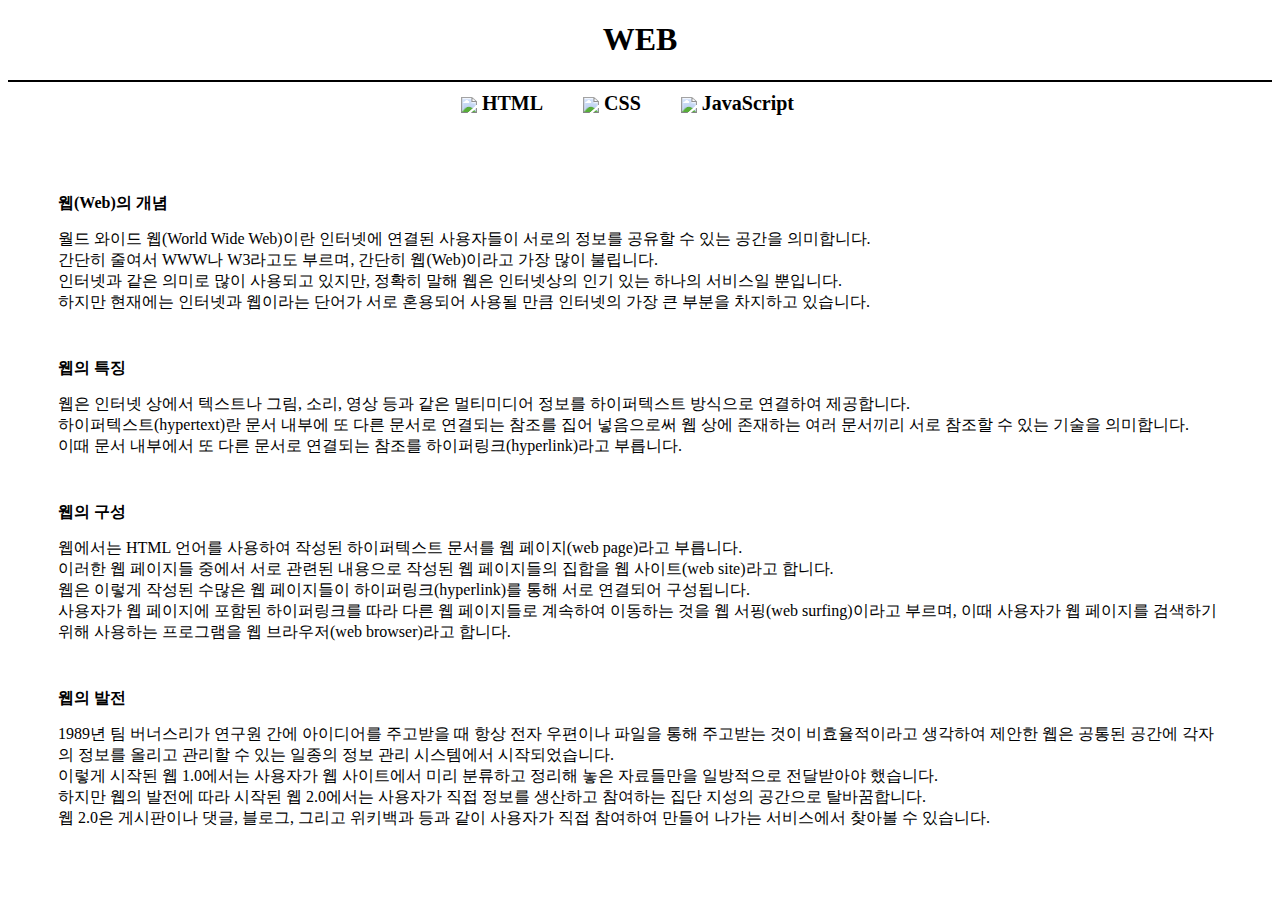
==== index.html @ 8f0cbe6f "새로만듦" ====
<!doctype html>
<html>
<head>
  <title>코딩 연습</title>
  <meta charset="utf-8">
  <style>
      a{
        color: black;
        text-decoration-line: none;
      }
      #mainTitle{
        text-align: center;
        border-bottom: 2px solid;
      }
      .img{
        width: 20px;
        vertical-align: middle;
        padding: 5px;

      }
      #mainList{
        font-size: 20px;
        font-weight: bold;
        padding: 10px;
        text-align: center;
      }
      .subVertical{
        padding-right: 30px;
        display: inline-block;

      }
      #contents{
        padding: 50px;
      }
      .contentsTitle{
        padding: 15px 0px 15px 0px;
      }
      .contentsBody{
        padding-bottom: 30px;
      }

  </style>
</head>

<body>
  <div id="mainTitle">
    <h1><a href="index.html">WEB</a></h1>
  </div>

  <div id="mainList">
      <div class="subVertical"><a href="1.html"><img class="img"src="/Users/jisung.han/Desktop/web/img/html.png">HTML</a></div>
      <div class="subVertical"><a href="2.html"><img class="img"src="/Users/jisung.han/Desktop/web/img/css.png">CSS</a></div>
      <div class="subVertical"><a href="3.html"><img class="img"src="/Users/jisung.han/Desktop/web/img/JavaScript.png">JavaScript</a></div>
  </div>

  <div id="contents">
    <div class="contentsTitle">
      <b>웹(Web)의 개념</b><br>
    </div>
    <div class="contentsBody">
      월드 와이드 웹(World Wide Web)이란 인터넷에 연결된 사용자들이 서로의 정보를 공유할 수 있는 공간을 의미합니다. <br>
      간단히 줄여서 WWW나 W3라고도 부르며, 간단히 웹(Web)이라고 가장 많이 불립니다. <br>
      인터넷과 같은 의미로 많이 사용되고 있지만, 정확히 말해 웹은 인터넷상의 인기 있는 하나의 서비스일 뿐입니다. <br>
      하지만 현재에는 인터넷과 웹이라는 단어가 서로 혼용되어 사용될 만큼 인터넷의 가장 큰 부분을 차지하고 있습니다.
    </div>
    <div class="contentsTitle">
      <b>웹의 특징</b><br>
    </div>
    <div class="contentsBody">
      웹은 인터넷 상에서 텍스트나 그림, 소리, 영상 등과 같은 멀티미디어 정보를 하이퍼텍스트 방식으로 연결하여 제공합니다. <br>
      하이퍼텍스트(hypertext)란 문서 내부에 또 다른 문서로 연결되는 참조를 집어 넣음으로써 웹 상에 존재하는 여러 문서끼리 서로 참조할 수 있는 기술을 의미합니다. <br>
      이때 문서 내부에서 또 다른 문서로 연결되는 참조를 하이퍼링크(hyperlink)라고 부릅니다.
    </div>

    <div class="contentsTitle">
      <b>웹의 구성</b><br>
    </div>
    <div class="contentsBody">
      웹에서는 HTML 언어를 사용하여 작성된 하이퍼텍스트 문서를 웹 페이지(web page)라고 부릅니다.<br>
      이러한 웹 페이지들 중에서 서로 관련된 내용으로 작성된 웹 페이지들의 집합을 웹 사이트(web site)라고 합니다.<br>
      웹은 이렇게 작성된 수많은 웹 페이지들이 하이퍼링크(hyperlink)를 통해 서로 연결되어 구성됩니다.<br>
      사용자가 웹 페이지에 포함된 하이퍼링크를 따라 다른 웹 페이지들로 계속하여 이동하는 것을 웹 서핑(web surfing)이라고 부르며, 이때 사용자가 웹 페이지를  검색하기 위해 사용하는 프로그램을 웹 브라우저(web browser)라고 합니다.


    </div>

    <div class="contentsTitle">
      <b>웹의 발전</b><br>
    </div>
    <div class="contentsBody">
      1989년 팀 버너스리가 연구원 간에 아이디어를 주고받을 때 항상 전자 우편이나 파일을 통해 주고받는 것이 비효율적이라고 생각하여 제안한 웹은 공통된 공간에 각자의 정보를 올리고 관리할 수 있는 일종의 정보 관리 시스템에서 시작되었습니다.<br>
      이렇게 시작된 웹 1.0에서는 사용자가 웹 사이트에서 미리 분류하고 정리해 놓은 자료들만을 일방적으로 전달받아야 했습니다.<br>
      하지만 웹의 발전에 따라 시작된 웹 2.0에서는 사용자가 직접 정보를 생산하고 참여하는 집단 지성의 공간으로 탈바꿈합니다.<br>
      웹 2.0은 게시판이나 댓글, 블로그, 그리고 위키백과 등과 같이 사용자가 직접 참여하여 만들어 나가는 서비스에서 찾아볼 수 있습니다.


    </div>








  </div>
</body>
</html>
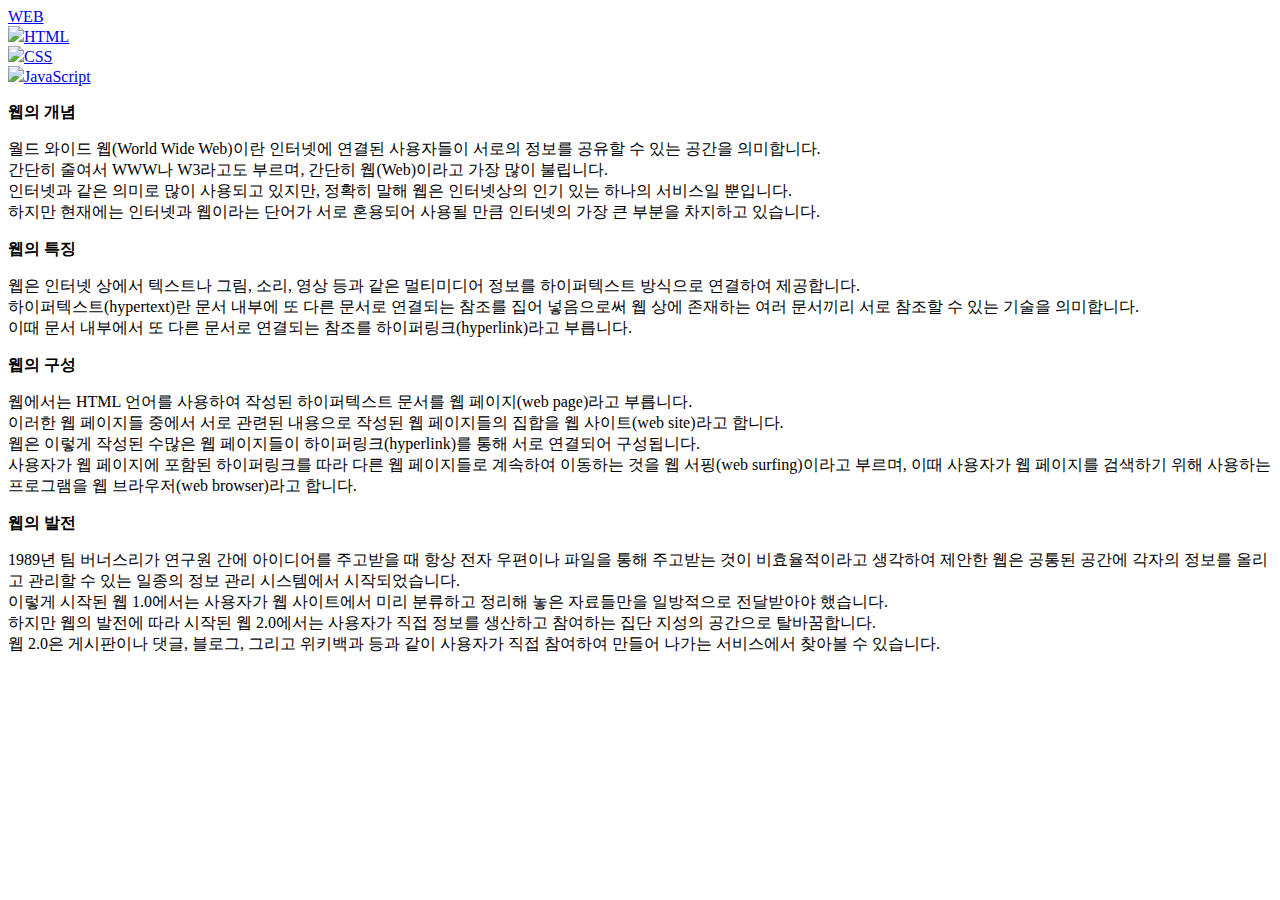
==== commit e003fe02: "css 파일 분리" ====
--- a/index.html
+++ b/index.html
@@ -3,59 +3,33 @@
 <head>
   <title>코딩 연습</title>
   <meta charset="utf-8">
-  <style>
-      a{
-        color: black;
-        text-decoration-line: none;
-      }
-      #mainTitle{
-        text-align: center;
-        border-bottom: 2px solid;
-      }
-      .img{
-        width: 20px;
-        vertical-align: middle;
-        padding: 5px;
+  <meta property="og:type" content="website">
+  <meta property="og:title" content="지성이의 코딩 연습">
+  <meta property="og:image" content="/Users/jisung.han/Desktop/web/download.png">
+  <meta property="og:description" content="지성이의 코딩 연습 파일을 살펴보세요!">
+  <meta property="og:site_name" content="코린이 페이지">
+  <meta property="og:locale" content="en_KR">
+  <meta property="og:image:width" content="1200">
+  <meta property="og:image:height" content="630">
+  <link rel="stylesheet" href="/Users/jisung.han/Desktop/web/style.css" type="text/css">
 
-      }
-      #mainList{
-        font-size: 20px;
-        font-weight: bold;
-        padding: 10px;
-        text-align: center;
-      }
-      .subVertical{
-        padding-right: 30px;
-        display: inline-block;
-
-      }
-      #contents{
-        padding: 50px;
-      }
-      .contentsTitle{
-        padding: 15px 0px 15px 0px;
-      }
-      .contentsBody{
-        padding-bottom: 30px;
-      }
-
-  </style>
 </head>
 
 <body>
   <div id="mainTitle">
-    <h1><a href="index.html">WEB</a></h1>
+    <a href="index.html">WEB</a>
   </div>
 
   <div id="mainList">
-      <div class="subVertical"><a href="1.html"><img class="img"src="/Users/jisung.han/Desktop/web/img/html.png">HTML</a></div>
-      <div class="subVertical"><a href="2.html"><img class="img"src="/Users/jisung.han/Desktop/web/img/css.png">CSS</a></div>
-      <div class="subVertical"><a href="3.html"><img class="img"src="/Users/jisung.han/Desktop/web/img/JavaScript.png">JavaScript</a></div>
+      <div class="subVertical"><a href="1.html"><img class="img"src="/Users/jisung.han/Desktop/web/html.png">HTML</a></div>
+      <div class="subVertical"><a href="2.html"><img class="img"src="/Users/jisung.han/Desktop/web/css.png">CSS</a></div>
+      <div class="subVertical"><a href="3.html"><img class="img"src="/Users/jisung.han/Desktop/web/JavaScript.png">JavaScript</a></div>
   </div>
 
   <div id="contents">
+
     <div class="contentsTitle">
-      <b>웹(Web)의 개념</b><br>
+      <p><b>웹의 개념</b><br></p>
     </div>
     <div class="contentsBody">
       월드 와이드 웹(World Wide Web)이란 인터넷에 연결된 사용자들이 서로의 정보를 공유할 수 있는 공간을 의미합니다. <br>
@@ -64,7 +38,7 @@
       하지만 현재에는 인터넷과 웹이라는 단어가 서로 혼용되어 사용될 만큼 인터넷의 가장 큰 부분을 차지하고 있습니다.
     </div>
     <div class="contentsTitle">
-      <b>웹의 특징</b><br>
+      <p><b>웹의 특징</b><br></p>
     </div>
     <div class="contentsBody">
       웹은 인터넷 상에서 텍스트나 그림, 소리, 영상 등과 같은 멀티미디어 정보를 하이퍼텍스트 방식으로 연결하여 제공합니다. <br>
@@ -73,7 +47,7 @@
     </div>
 
     <div class="contentsTitle">
-      <b>웹의 구성</b><br>
+      <p><b>웹의 구성</b><br></p>
     </div>
     <div class="contentsBody">
       웹에서는 HTML 언어를 사용하여 작성된 하이퍼텍스트 문서를 웹 페이지(web page)라고 부릅니다.<br>
@@ -85,7 +59,7 @@
     </div>
 
     <div class="contentsTitle">
-      <b>웹의 발전</b><br>
+      <p><b>웹의 발전</b><br></p>
     </div>
     <div class="contentsBody">
       1989년 팀 버너스리가 연구원 간에 아이디어를 주고받을 때 항상 전자 우편이나 파일을 통해 주고받는 것이 비효율적이라고 생각하여 제안한 웹은 공통된 공간에 각자의 정보를 올리고 관리할 수 있는 일종의 정보 관리 시스템에서 시작되었습니다.<br>
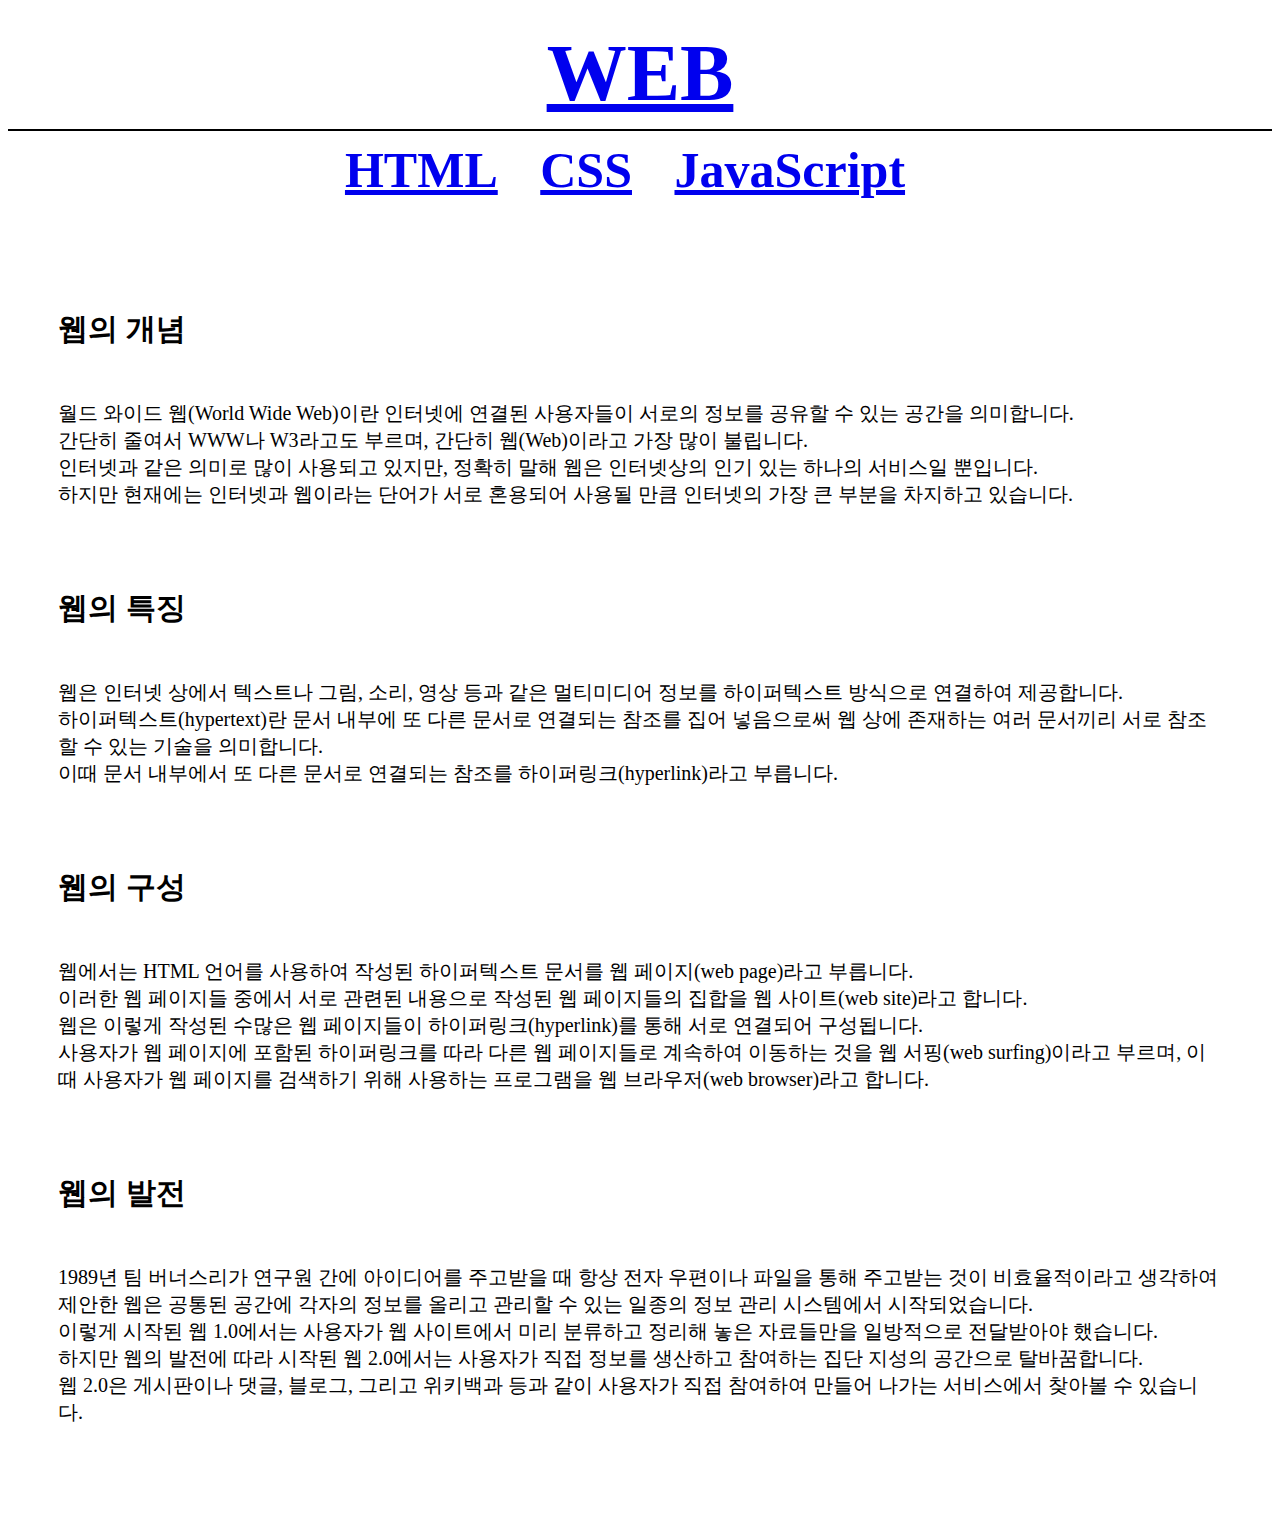
==== commit 6082e256: "css 파일 경로 수정" ====
--- a/index.html
+++ b/index.html
@@ -11,7 +11,7 @@
   <meta property="og:locale" content="en_KR">
   <meta property="og:image:width" content="1200">
   <meta property="og:image:height" content="630">
-  <link rel="stylesheet" href="/Users/jisung.han/Desktop/web/style.css" type="text/css">
+  <link rel="stylesheet" href="https://mattjisung.github.io/my-first-web-site/style.css" type="text/css">
 
 </head>
 
@@ -21,9 +21,9 @@
   </div>
 
   <div id="mainList">
-      <div class="subVertical"><a href="1.html"><img class="img"src="/Users/jisung.han/Desktop/web/html.png">HTML</a></div>
-      <div class="subVertical"><a href="2.html"><img class="img"src="/Users/jisung.han/Desktop/web/css.png">CSS</a></div>
-      <div class="subVertical"><a href="3.html"><img class="img"src="/Users/jisung.han/Desktop/web/JavaScript.png">JavaScript</a></div>
+      <div class="subVertical"><a href="1.html"><img class="https://mattjisung.github.io/my-first-web-site/html.png">HTML</a></div>
+      <div class="subVertical"><a href="2.html"><img class="https://mattjisung.github.io/my-first-web-site/css.png">CSS</a></div>
+      <div class="subVertical"><a href="3.html"><img class="https://mattjisung.github.io/my-first-web-site/JavaScript.png">JavaScript</a></div>
   </div>
 
   <div id="contents">
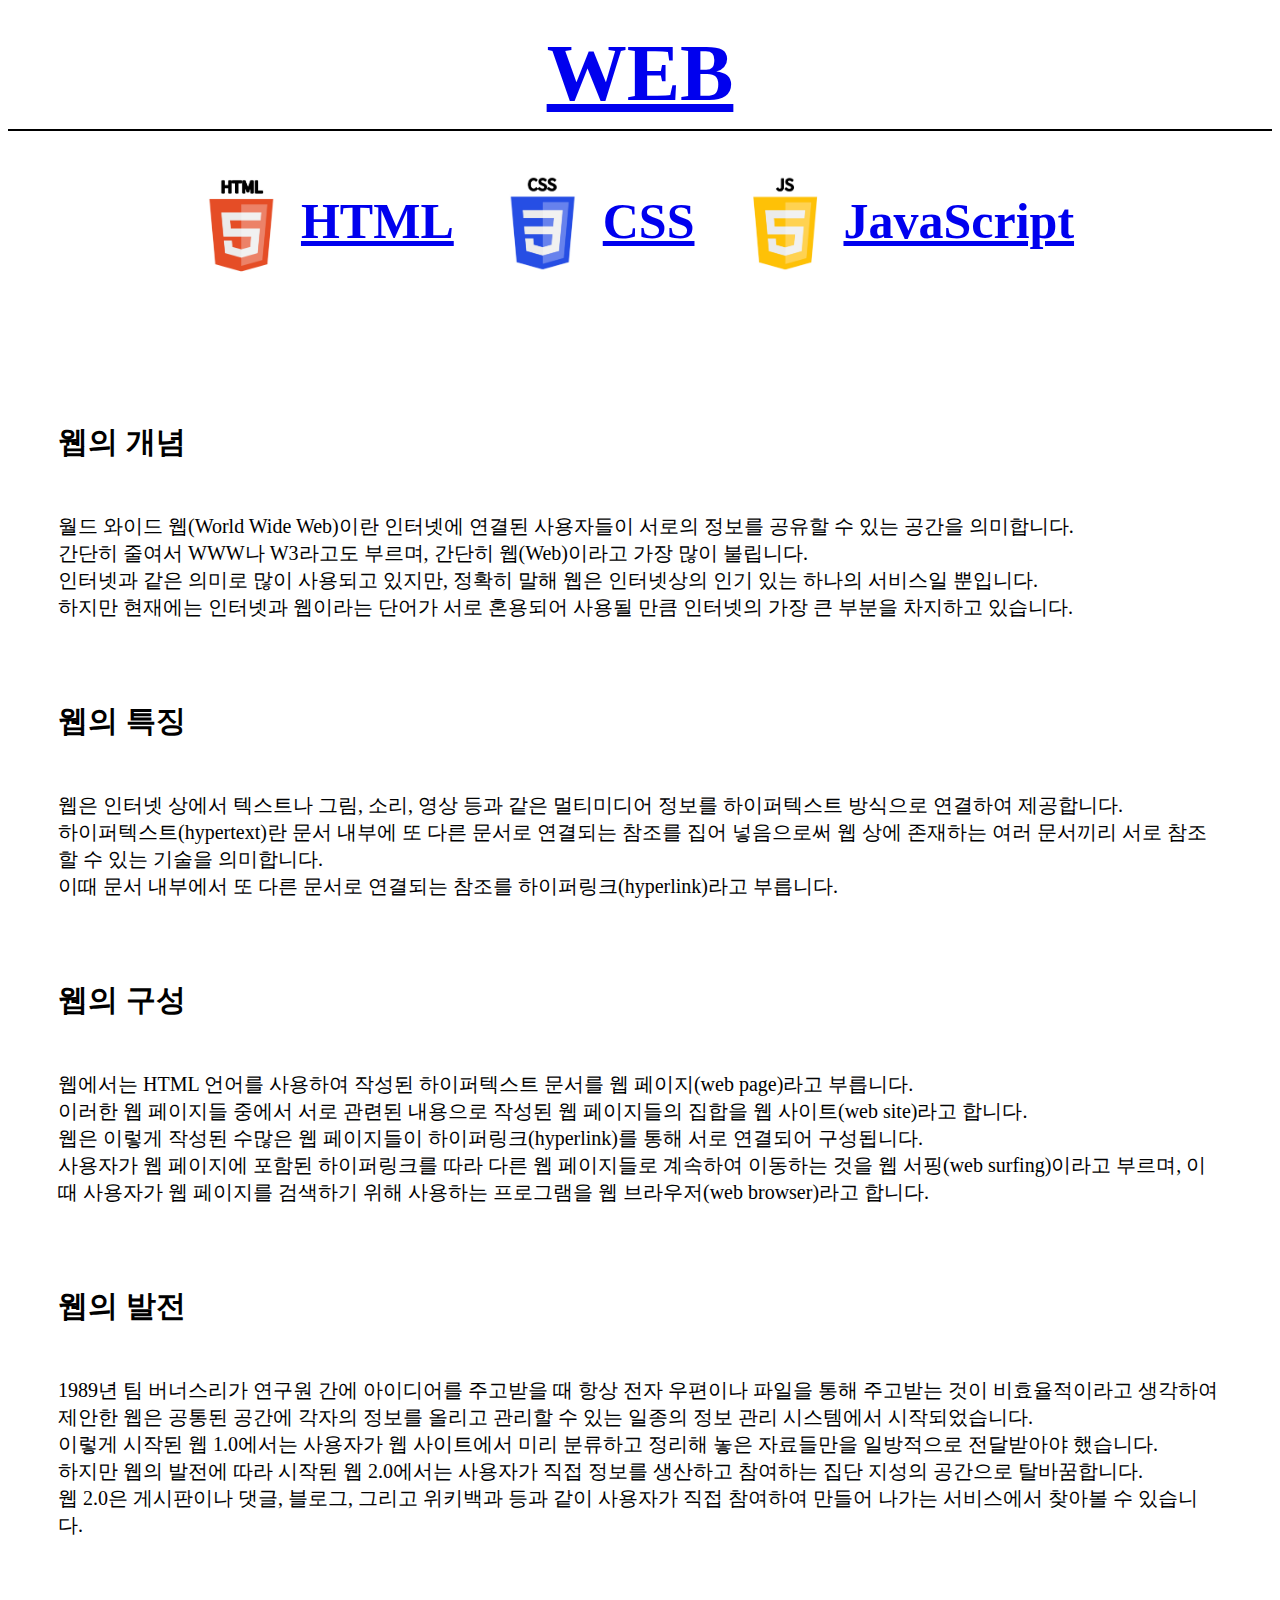
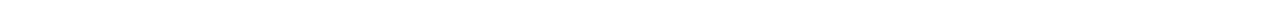
==== commit 538e18b9: "css 파일 경로 수정" ====
--- a/index.html
+++ b/index.html
@@ -5,14 +5,13 @@
   <meta charset="utf-8">
   <meta property="og:type" content="website">
   <meta property="og:title" content="지성이의 코딩 연습">
-  <meta property="og:image" content="/Users/jisung.han/Desktop/web/download.png">
+  <meta property="og:image" content="https://mattjisung.github.io/my-first-web-site/download.css">
   <meta property="og:description" content="지성이의 코딩 연습 파일을 살펴보세요!">
   <meta property="og:site_name" content="코린이 페이지">
   <meta property="og:locale" content="en_KR">
   <meta property="og:image:width" content="1200">
   <meta property="og:image:height" content="630">
-  <link rel="stylesheet" href="https://mattjisung.github.io/my-first-web-site/style.css" type="text/css">
-
+  <link rel="stylesheet" href="https://mattjisung.github.io/my-first-web-site/style.css"> 
 </head>
 
 <body>
@@ -21,9 +20,9 @@
   </div>
 
   <div id="mainList">
-      <div class="subVertical"><a href="1.html"><img class="https://mattjisung.github.io/my-first-web-site/html.png">HTML</a></div>
-      <div class="subVertical"><a href="2.html"><img class="https://mattjisung.github.io/my-first-web-site/css.png">CSS</a></div>
-      <div class="subVertical"><a href="3.html"><img class="https://mattjisung.github.io/my-first-web-site/JavaScript.png">JavaScript</a></div>
+      <div class="subVertical"><a href="1.html"><img src="https://mattjisung.github.io/my-first-web-site/html.png">HTML</a></div>
+      <div class="subVertical"><a href="2.html"><img src="https://mattjisung.github.io/my-first-web-site/css.png">CSS</a></div>
+      <div class="subVertical"><a href="3.html"><img src="https://mattjisung.github.io/my-first-web-site/javaScript.png">JavaScript</a></div>
   </div>
 
   <div id="contents">
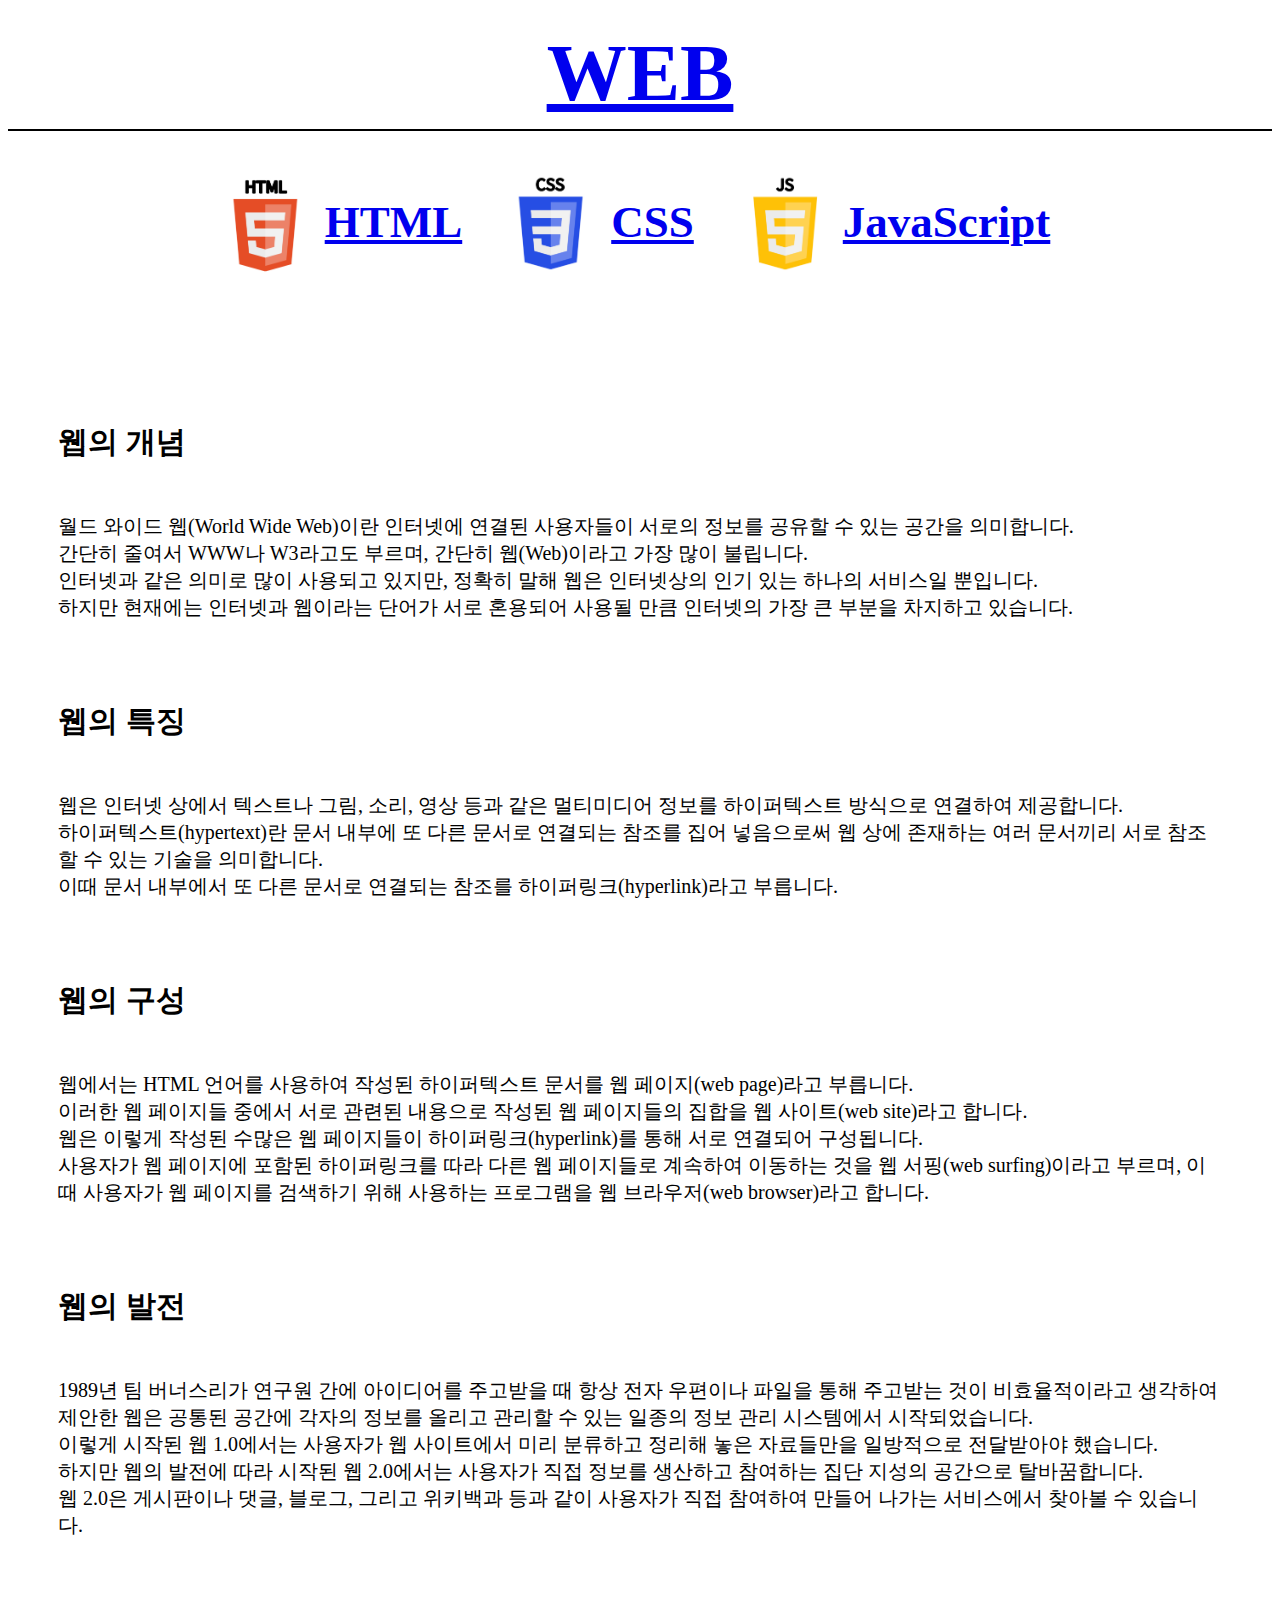
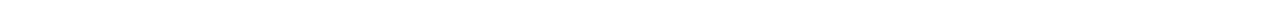
==== commit fd3b29f3: "3.html 대문자 수정" ====
--- a/index.html
+++ b/index.html
@@ -5,13 +5,13 @@
   <meta charset="utf-8">
   <meta property="og:type" content="website">
   <meta property="og:title" content="지성이의 코딩 연습">
-  <meta property="og:image" content="https://mattjisung.github.io/my-first-web-site/download.css">
+  <meta property="og:image" content="https://mattjisung.github.io/my-first-web-site/download.png">
   <meta property="og:description" content="지성이의 코딩 연습 파일을 살펴보세요!">
   <meta property="og:site_name" content="코린이 페이지">
   <meta property="og:locale" content="en_KR">
   <meta property="og:image:width" content="1200">
   <meta property="og:image:height" content="630">
-  <link rel="stylesheet" href="https://mattjisung.github.io/my-first-web-site/style.css"> 
+  <link rel="stylesheet" href="https://mattjisung.github.io/my-first-web-site/style.css">
 </head>
 
 <body>
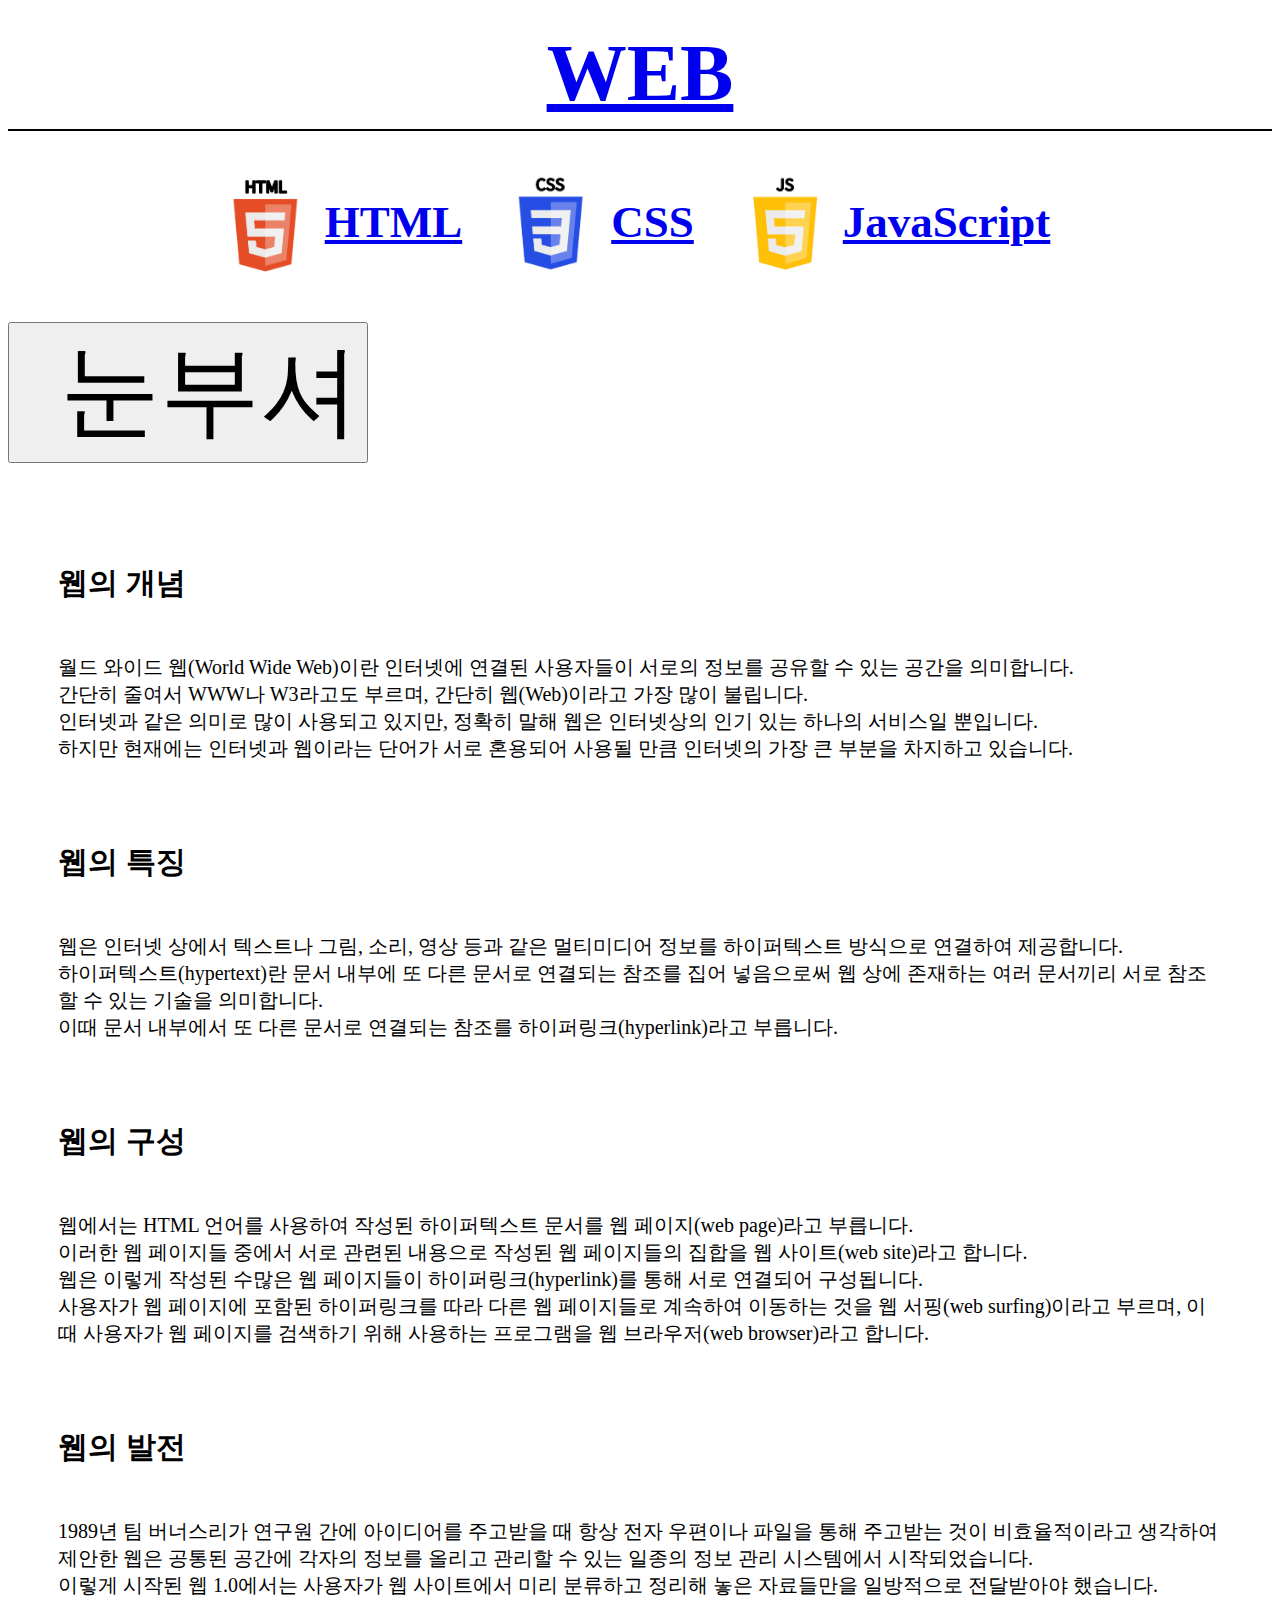
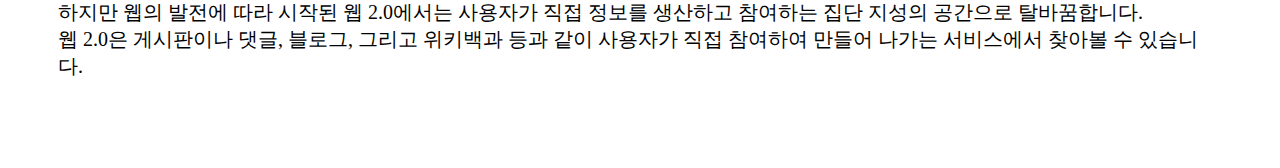
==== commit ae1f8c1e: "button 추가" ====
--- a/index.html
+++ b/index.html
@@ -24,9 +24,27 @@
       <div class="subVertical"><a href="2.html"><img src="https://mattjisung.github.io/my-first-web-site/css.png">CSS</a></div>
       <div class="subVertical"><a href="3.html"><img src="https://mattjisung.github.io/my-first-web-site/javaScript.png">JavaScript</a></div>
   </div>
+    <input id= "night_day" type= "button" value= "눈부셔" onclick="
+      var target = document.querySelector('body');
+    if(this.value === '눈부셔'){
+      target.style.backgroundColor = 'black';
+      target.style.color = 'white';
+      this.value = '안보여';
+      } else {
+      target.style.backgroundColor = 'white';
+      target.style.color = 'black';
+      this.value = '눈부셔';
+      }
+      ">
+
+  <script>
+
+
+  </script>
+
+
 
   <div id="contents">
-
     <div class="contentsTitle">
       <p><b>웹의 개념</b><br></p>
     </div>
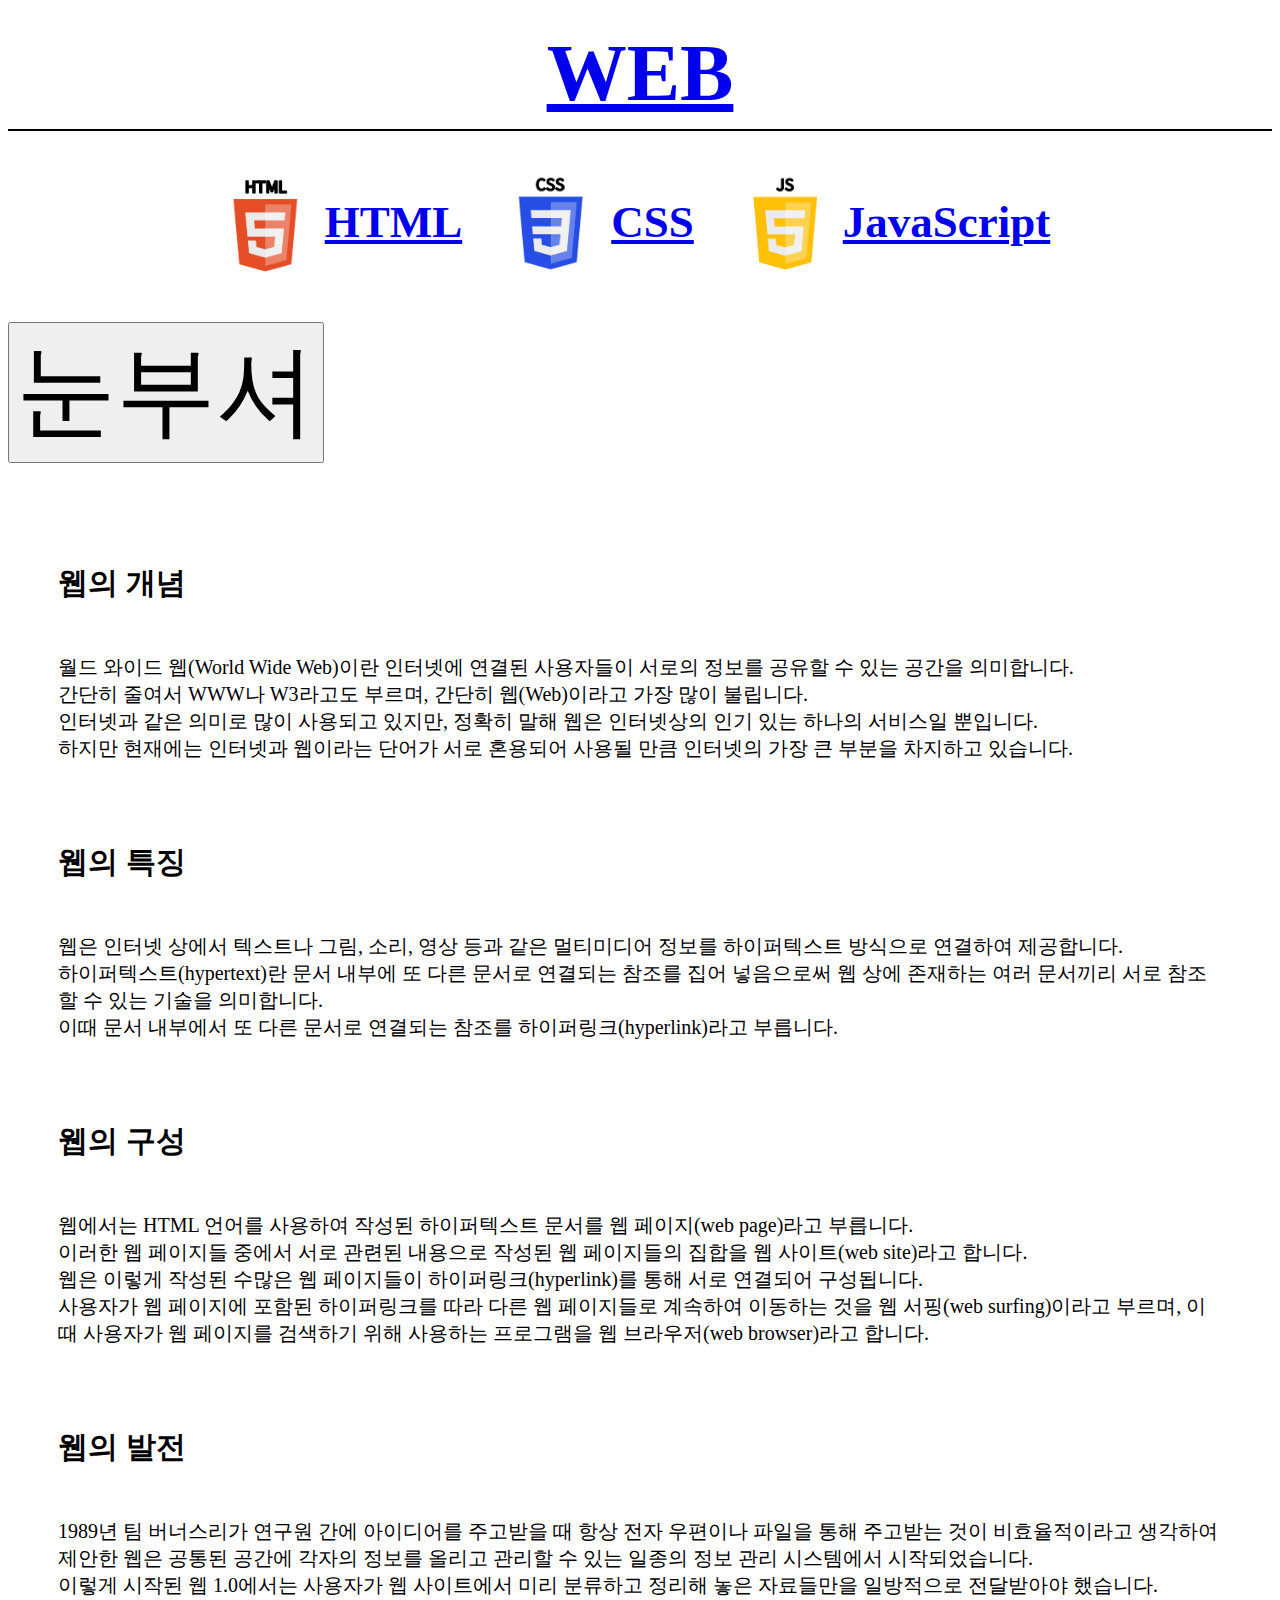
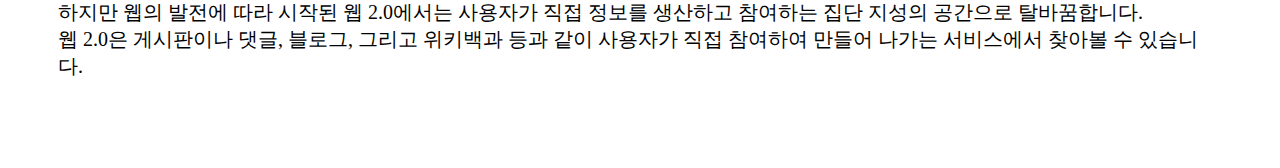
==== commit fc402dae: "버튼 클릭시 URL 컬러 수정" ====
--- a/index.html
+++ b/index.html
@@ -30,10 +30,21 @@
       target.style.backgroundColor = 'black';
       target.style.color = 'white';
       this.value = '안보여';
+      var alist = document.querySelectorAll('a');
+      i = 0;
+      while(i < alist.length){
+      alist[i].style.color = 'powderblue';
+      i = i + 1;
+      }
+
       } else {
       target.style.backgroundColor = 'white';
       target.style.color = 'black';
       this.value = '눈부셔';
+      while(i < alist.length){
+      alist[i].style.color = 'black';
+      i = i + 1;
+      }
       }
       ">
 
